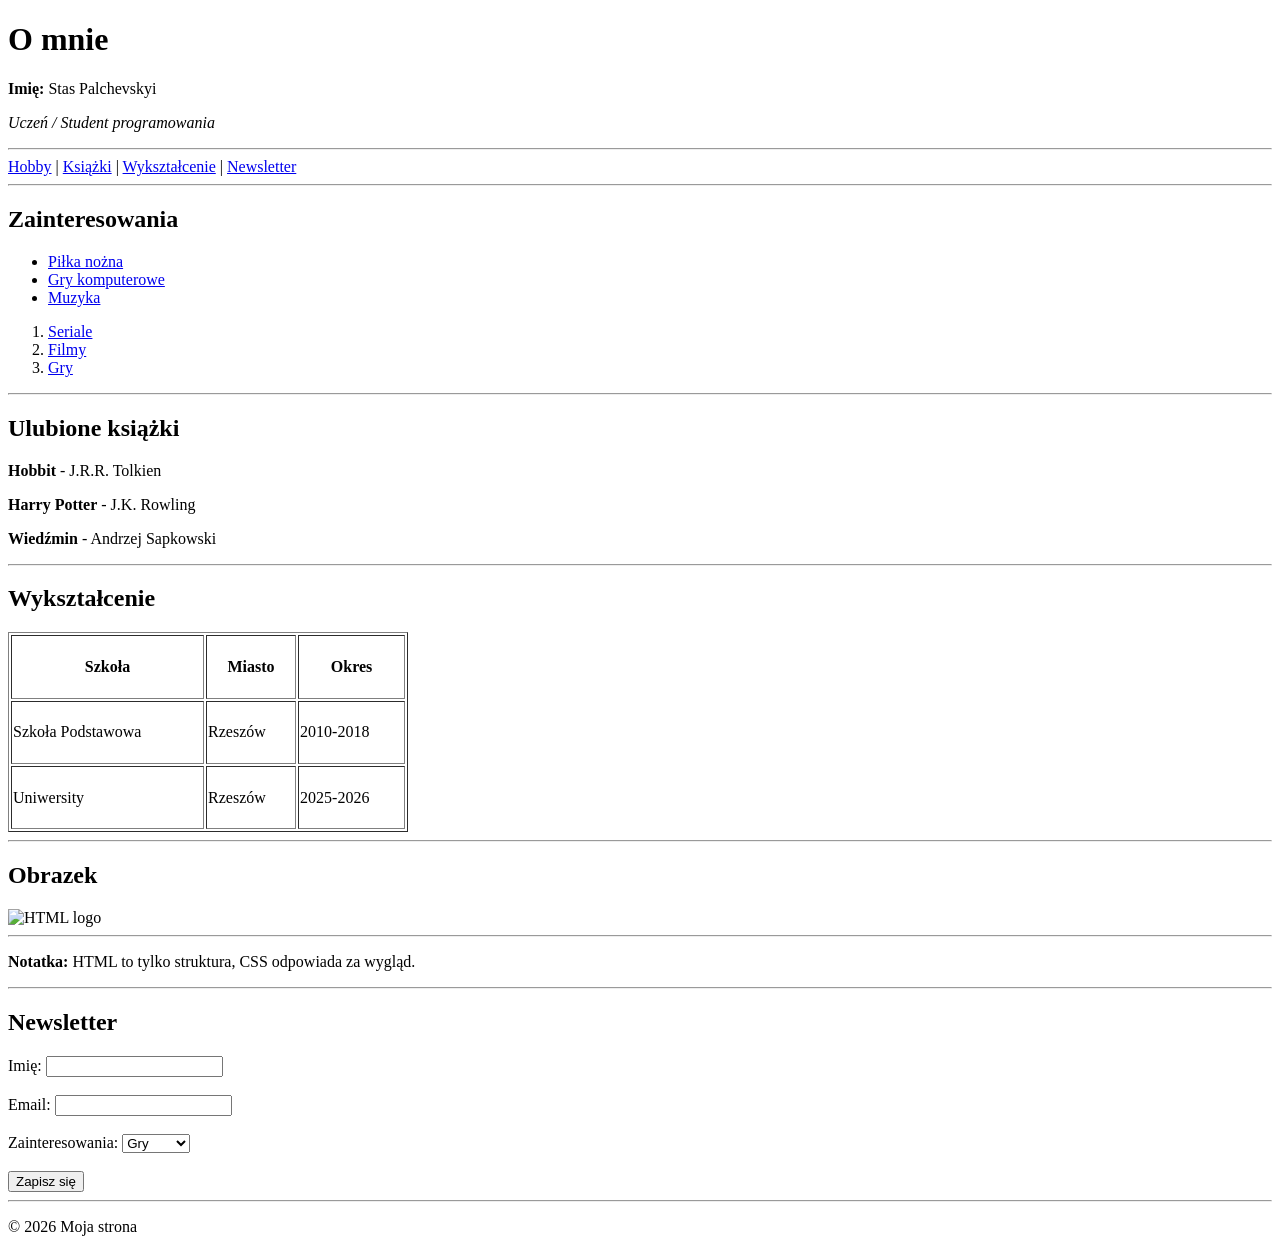
==== projekt-main/1.html @ c9523583 "Add files via upload" ====
<!DOCTYPE html>
<html lang="pl">
<head>
    <meta charset="utf-8" />
    <title>Moja strona - Lab 2</title>
</head>

<body>

<header>
    <h1>O mnie</h1>
    <p><strong>Imię:</strong> Stas Palchevskyi</p>
    <p><em>Uczeń / Student programowania</em></p>
</header>

<hr>

<nav>
    <a href="#hobby">Hobby</a> |
    <a href="#ksiazki">Książki</a> |
    <a href="#tabela">Wykształcenie</a> |
    <a href="#formularz">Newsletter</a>
</nav>

<hr>

<section id="hobby">
    <h2>Zainteresowania</h2>
    <ul>
        <li><a href="https://pl.wikipedia.org/wiki/Pi%C5%82ka_no%C5%BCna">Piłka nożna</a></li>
        <li><a href="https://pl.wikipedia.org/wiki/Gry_komputerowe">Gry komputerowe</a></li>
        <li><a href="https://pl.wikipedia.org/wiki/Muzyka">Muzyka</a></li>
    </ul>

    <ol>
        <li><a href="https://www.netflix.com/pl/">Seriale</a></li>
        <li><a href="https://www.imdb.com/">Filmy</a></li>
        <li><a href="https://store.steampowered.com/">Gry</a></li>
    </ol>
</section>

<hr>

<section id="ksiazki">
    <h2>Ulubione książki</h2>
    <article>
        <p><strong>Hobbit</strong> - J.R.R. Tolkien</p>
        <p><strong>Harry Potter</strong> - J.K. Rowling</p>
        <p><strong>Wiedźmin</strong> - Andrzej Sapkowski</p>
    </article>
</section>

<hr>

<section id="tabela">
    <h2>Wykształcenie</h2>

    <table border="1" width="400" height="200">
        <tr>
            <th>Szkoła</th>
            <th>Miasto</th>
            <th>Okres</th>
        </tr>
        <tr>
            <td>Szkoła Podstawowa</td>
            <td>Rzeszów</td>
            <td>2010-2018</td>
        </tr>
        <tr>
            <td>Uniwersity</td>
            <td>Rzeszów</td>
            <td>2025-2026</td>
        </tr>
    </table>
</section>

<hr>

<section>
    <h2>Obrazek</h2>
    <img src="https://upload.wikimedia.org/wikipedia/commons/6/6a/HTML5_logo_and_wordmark.svg"
         alt="HTML logo"
         width="200">
</section>

<hr>

<aside>
    <p><strong>Notatka:</strong> HTML to tylko struktura, CSS odpowiada za wygląd.</p>
</aside>

<hr>

<section id="formularz">
    <h2>Newsletter</h2>

    <form>
        <label>Imię:</label>
        <input type="text" name="imie"><br><br>

        <label>Email:</label>
        <input type="email" name="email"><br><br>

        <label>Zainteresowania:</label>
        <select name="tema">
            <option>Gry</option>
            <option>Filmy</option>
            <option>Muzyka</option>
        </select><br><br>

        <button type="submit">Zapisz się</button>
    </form>
</section>

<hr>

<footer>
    <p>© 2026 Moja strona</p>
</footer>

</body>
</html>
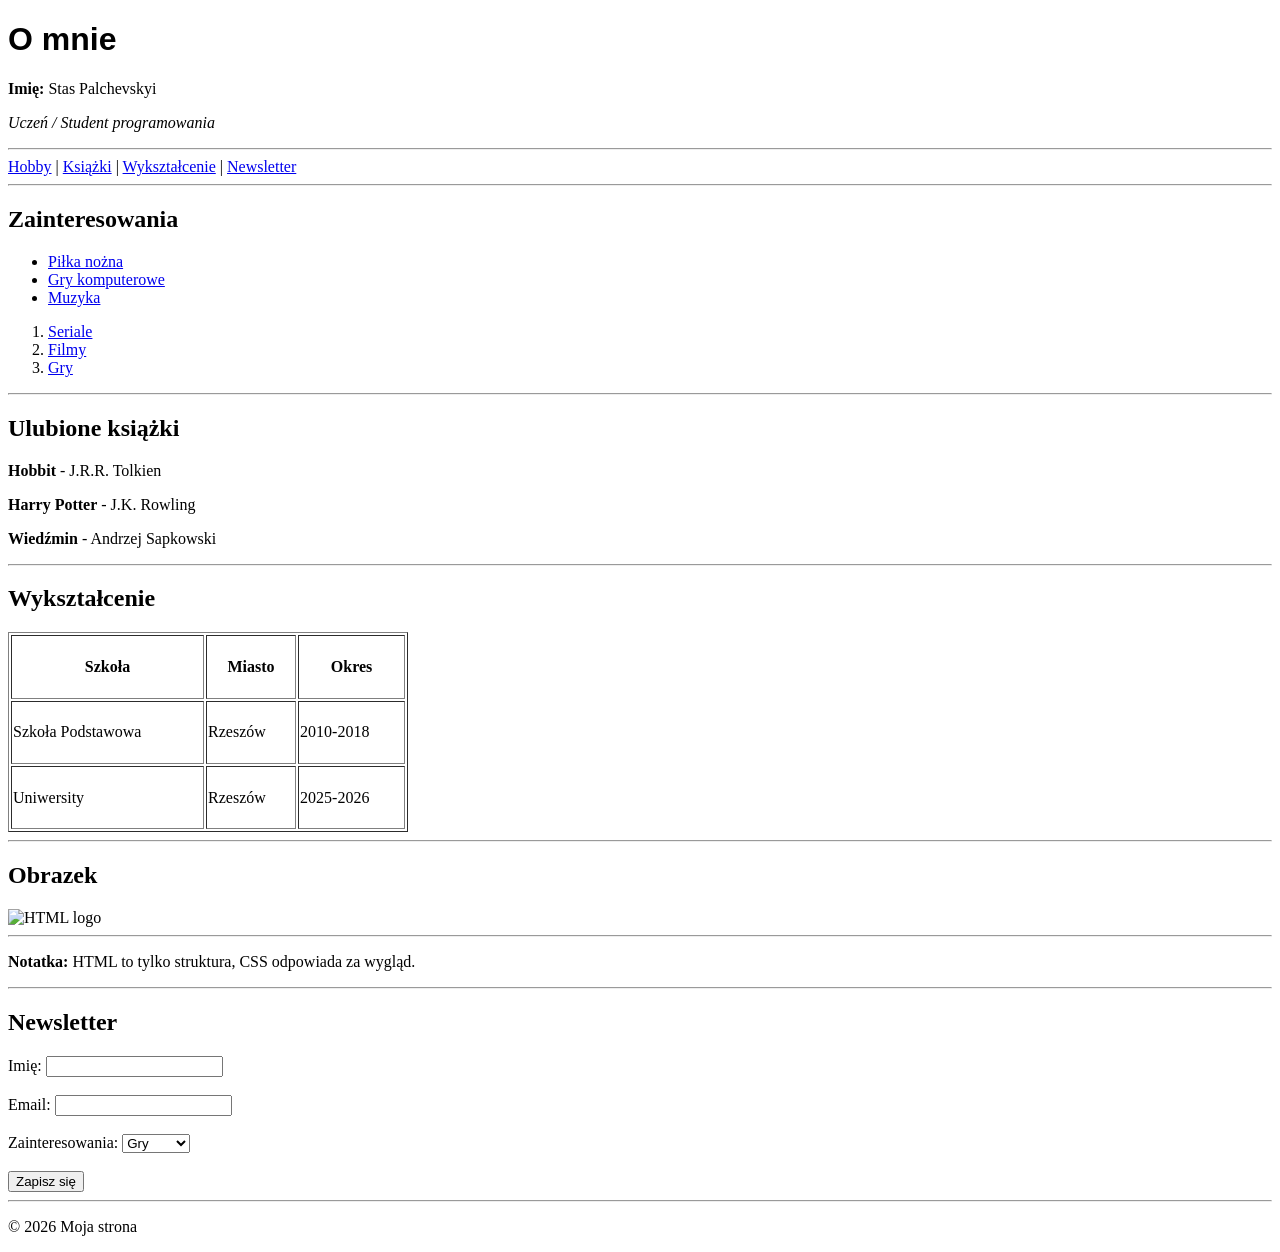
==== commit 68473245: "style: change h1 header font family" ====
--- a/projekt-main/1.html
+++ b/projekt-main/1.html
@@ -3,6 +3,12 @@
 <head>
     <meta charset="utf-8" />
     <title>Moja strona - Lab 2</title>
+    <link rel="icon" type="image/x-icon" href="../fav.png">
+    <style>
+    h1 {
+        font-family: 'Segoe UI', Tahoma, Geneva, Verdana, sans-serif;
+    }
+</style>
 </head>
 
 <body>
@@ -119,4 +125,5 @@
 </footer>
 
 </body>
-</html>+</html>
+<!-- Final layout fixes for retake -->
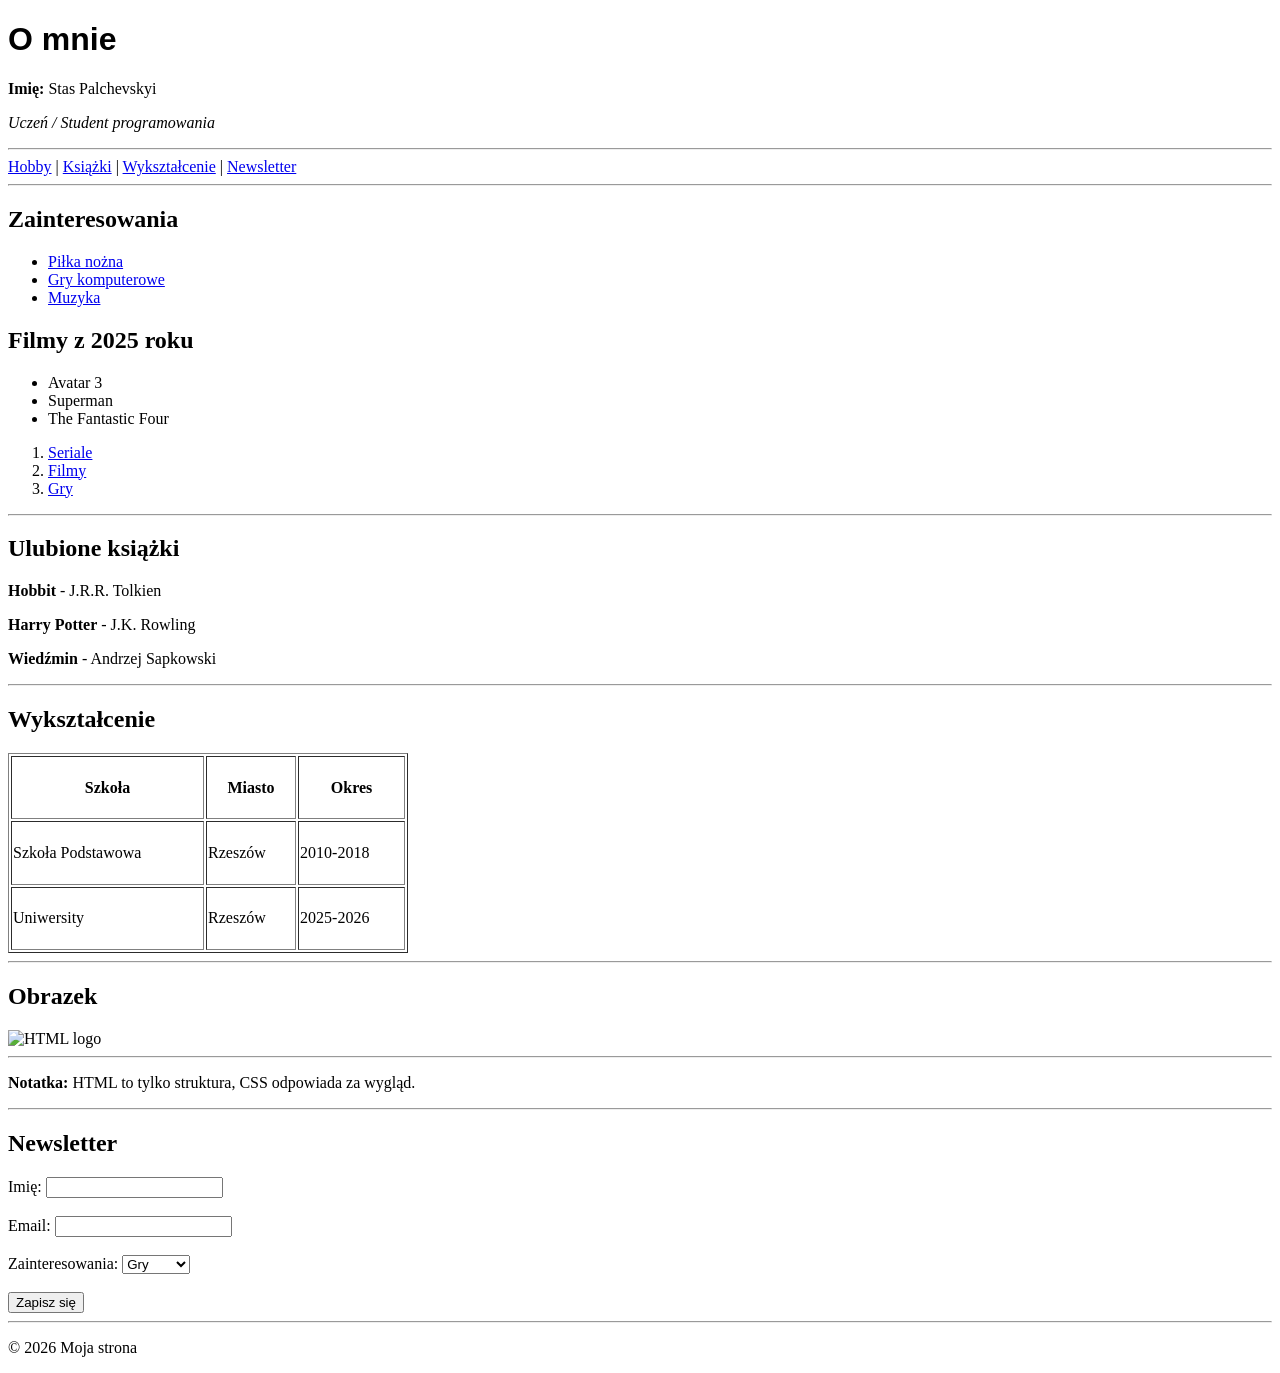
==== commit c211c9ca: "feat: add section for 2025 movies" ====
--- a/projekt-main/1.html
+++ b/projekt-main/1.html
@@ -37,6 +37,14 @@
         <li><a href="https://pl.wikipedia.org/wiki/Gry_komputerowe">Gry komputerowe</a></li>
         <li><a href="https://pl.wikipedia.org/wiki/Muzyka">Muzyka</a></li>
     </ul>
+    <section id="filmy-2025">
+    <h2>Filmy z 2025 roku</h2>
+    <ul>
+        <li>Avatar 3</li>
+        <li>Superman</li>
+        <li>The Fantastic Four</li>
+    </ul>
+</section>
 
     <ol>
         <li><a href="https://www.netflix.com/pl/">Seriale</a></li>
